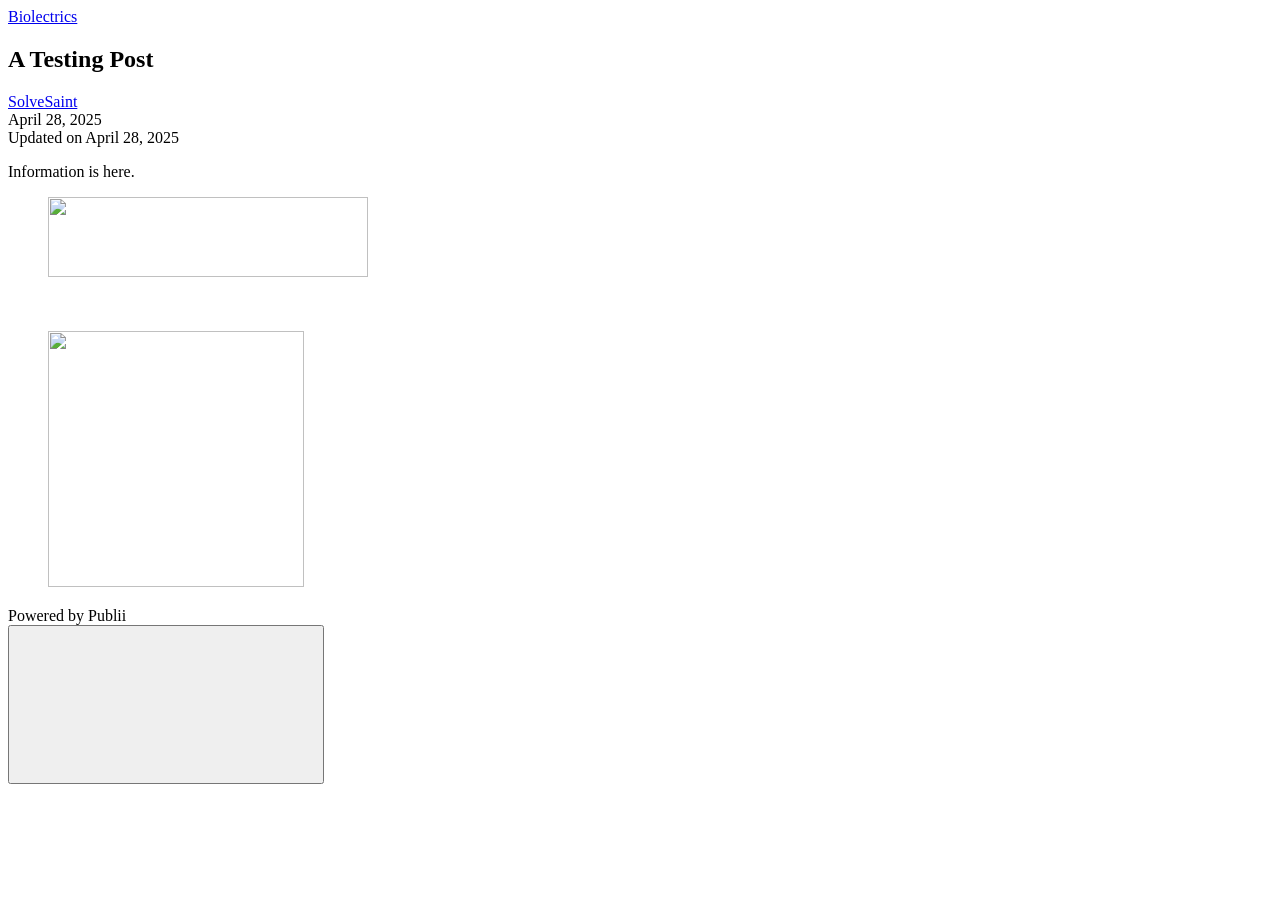
==== a-testing-post/index.html @ 682f95f3 "Publii: update content" ====
<!DOCTYPE html><html lang="en-us"><head><meta charset="utf-8"><meta http-equiv="X-UA-Compatible" content="IE=edge"><meta name="viewport" content="width=device-width,initial-scale=1"><title>A Testing Post - Biolectrics</title><meta name="description" content="Information is here."><meta name="generator" content="Publii Open-Source CMS for Static Site"><link rel="canonical" href="https://biolectrics.netlify.app/a-testing-post/"><link rel="alternate" type="application/atom+xml" href="https://biolectrics.netlify.app/feed.xml" title="Biolectrics - RSS"><link rel="alternate" type="application/json" href="https://biolectrics.netlify.app/feed.json" title="Biolectrics - JSON"><meta property="og:title" content="A Testing Post"><meta property="og:site_name" content="Biolectrics"><meta property="og:description" content="Information is here."><meta property="og:url" content="https://biolectrics.netlify.app/a-testing-post/"><meta property="og:type" content="article"><link rel="stylesheet" href="https://biolectrics.netlify.app/assets/css/style.css?v=e03a8da9c3de4995ead8345b8171635b"><script type="application/ld+json">{"@context":"http://schema.org","@type":"Article","mainEntityOfPage":{"@type":"WebPage","@id":"https://biolectrics.netlify.app/a-testing-post/"},"headline":"A Testing Post","datePublished":"2025-04-28T15:32-04:00","dateModified":"2025-04-28T15:32-04:00","description":"Information is here.","author":{"@type":"Person","name":"SolveSaint","url":"https://biolectrics.netlify.app/authors/solvesaint/"},"publisher":{"@type":"Organization","name":"SolveSaint"}}</script><noscript><style>img[loading] {
                    opacity: 1;
                }</style></noscript><style>.extlink::after {
				background-color: currentColor;
				content: "";
				display: inline-block;
				height: 16px;
				margin-left: 5px;
				position: relative;
				top: 0px;
				width: 16px;
			}
		
					.extlink.extlink-icon-1::after {
						mask-image: url("data:image/svg+xml;utf8,<svg viewBox='0 0 24 24' fill='none' stroke='%23000000' stroke-width='2' stroke-linecap='round' stroke-linejoin='round' xmlns='http://www.w3.org/2000/svg'><path d='M15 3h6v6'/><path d='M10 14 21 3'/><path d='M18 13v6a2 2 0 0 1-2 2H5a2 2 0 0 1-2-2V8a2 2 0 0 1 2-2h6'/></svg>");
						mask-repeat: no-repeat;
						mask-size: contain;
					}</style><style>.extlink::after {
				background-color: currentColor;
				content: "";
				display: inline-block;
				height: 16px;
				margin-left: 5px;
				position: relative;
				top: 0px;
				width: 16px;
			}
		
					.extlink.extlink-icon-1::after {
						mask-image: url("data:image/svg+xml;utf8,<svg viewBox='0 0 24 24' fill='none' stroke='%23000000' stroke-width='2' stroke-linecap='round' stroke-linejoin='round' xmlns='http://www.w3.org/2000/svg'><path d='M15 3h6v6'/><path d='M10 14 21 3'/><path d='M18 13v6a2 2 0 0 1-2 2H5a2 2 0 0 1-2-2V8a2 2 0 0 1 2-2h6'/></svg>");
						mask-repeat: no-repeat;
						mask-size: contain;
					}</style></head><body class="post-template lines"><div class="container lines lines--right"><header class="header"><a href="https://biolectrics.netlify.app/" class="logo">Biolectrics</a></header><main class="main post"><article class="content"><header class="content__inner content__header"><h1 class="content__title">A Testing Post</h1><div class="content__meta"><div class="content__meta__left"><a href="https://biolectrics.netlify.app/authors/solvesaint/" class="invert content__author" rel="author" title="SolveSaint">SolveSaint</a></div><div class="content__meta__right"><time datetime="2025-04-28T15:32" class="content__date">April 28, 2025</time><div class="content__updated">Updated on <time datetime="2025-04-28T15:32" class="content__date">April 28, 2025</time></div></div></div></header><div class="content__inner"><div class="content__entry"><p>Information is here.</p><figure class="post__image"><img decoding="async" src="https://biolectrics.netlify.app/media/posts/2/SOLVE-Panel.png" alt="" width="320" height="80" sizes="(min-width: 37.5em) 1600px, 80vw" srcset="https://biolectrics.netlify.app/media/posts/2/responsive/SOLVE-Panel-xs.png 384w, https://biolectrics.netlify.app/media/posts/2/responsive/SOLVE-Panel-sm.png 600w, https://biolectrics.netlify.app/media/posts/2/responsive/SOLVE-Panel-md.png 768w, https://biolectrics.netlify.app/media/posts/2/responsive/SOLVE-Panel-lg.png 1200w, https://biolectrics.netlify.app/media/posts/2/responsive/SOLVE-Panel-xl.png 1600w"></figure>                         <figure class="post__image align-right"><img decoding="async" loading="lazy" src="https://biolectrics.netlify.app/media/posts/2/Avatar-SolveSaint-1.png" alt="" width="256" height="256" sizes="(min-width: 37.5em) 1600px, 80vw" srcset="https://biolectrics.netlify.app/media/posts/2/responsive/Avatar-SolveSaint-1-xs.png 384w, https://biolectrics.netlify.app/media/posts/2/responsive/Avatar-SolveSaint-1-sm.png 600w, https://biolectrics.netlify.app/media/posts/2/responsive/Avatar-SolveSaint-1-md.png 768w, https://biolectrics.netlify.app/media/posts/2/responsive/Avatar-SolveSaint-1-lg.png 1200w, https://biolectrics.netlify.app/media/posts/2/responsive/Avatar-SolveSaint-1-xl.png 1600w"></figure></div><footer class="content__footer"><div class="content__tag-share"><div class="content__share"></div></div></footer></div></article></main><footer class="footer"><div class="footer__left"><div class="footer__copy">Powered by Publii</div></div><button onclick="backToTopFunction()" id="backToTop" class="footer__bttop" aria-label="Back to top" title="Back to top"><svg><use xlink:href="https://biolectrics.netlify.app/assets/svg/svg-map.svg#toparrow"/></svg></button></footer></div><script>window.publiiThemeMenuConfig = { mobileMenuMode: 'sidebar', animationSpeed: 300, submenuWidth: 'auto', doubleClickTime: 500, mobileMenuExpandableSubmenus: true, relatedContainerForOverlayMenuSelector: '.navbar', };</script><script defer="defer" src="https://biolectrics.netlify.app/assets/js/scripts.min.js?v=9c5ab7a87221183f149a42b3cceb7956"></script><script>function publiiDetectLoadedImages () {
         var images = document.querySelectorAll('img[loading]:not(.is-loaded)');
         for (var i = 0; i < images.length; i++) {
            if (images[i].complete) {
               images[i].classList.add('is-loaded');
               images[i].parentNode.classList.remove('is-img-loading');
            } else {
               images[i].addEventListener('load', function () {
                  this.classList.add('is-loaded');
                  this.parentNode.classList.remove('is-img-loading');
               }, false);
            }
         }
      }
      publiiDetectLoadedImages();</script><script data-goatcounter="https://biolectrics.goatcounter.com/count" async src="//gc.zgo.at/count.js"></script><script>class Rot18Encoder { constructor() { this.rotations = [ { from: 'a', to: 'z', offset: 18 }, { from: 'A', to: 'Z', offset: 18 }, { from: '0', to: '9', offset: 5 } ]; } _rotate(char, from, to, offset) { const charCode = char.charCodeAt(0); const fromCode = from.charCodeAt(0); const toCode = to.charCodeAt(0); const range = toCode - fromCode + 1; if (charCode >= fromCode && charCode <= toCode) { const shiftedCode = ((charCode - fromCode + offset) % range) + fromCode; return String.fromCharCode(shiftedCode); } return char; } encode(text) { let encodedText = ""; for(let char of text){ let rotatedChar = char; for (const rot of this.rotations){ rotatedChar = this._rotate(rotatedChar, rot.from, rot.to, rot.offset); } encodedText += rotatedChar; } return encodedText; } decode(text) { let decodedText = ""; for(let char of text){ let rotatedChar = char; for (const rot of this.rotations){ rotatedChar = this._rotate(rotatedChar, rot.from, rot.to, rot.to.charCodeAt(0) - rot.from.charCodeAt(0) + 1 - rot.offset); } decodedText += rotatedChar; } return decodedText; } } class TextProcessor { constructor(encoder){ this.encoder = encoder; } encode(text){ return this.encoder.encode(text); } decode(text){ return this.encoder.decode(text); } } document.addEventListener('DOMContentLoaded', function() { const rot18 = new Rot18Encoder(); const coder = new TextProcessor(rot18); var obfElements = document.querySelectorAll('.obfuscated-email'); obfElements.forEach(function(elem) { var dataType = elem.getAttribute('data-type'); var encodedEmail = elem.getAttribute('data-email'); var user = elem.getAttribute('data-user'); var domain = elem.getAttribute('data-domain'); var decodedEmail = ''; if (user && domain) { decodedEmail = coder.decode(user) + '@' + coder.decode(domain); } else if (encodedEmail) { const parts = encodedEmail.split('@'); if (parts.length === 2) { decodedEmail = coder.decode(parts[0]) + '@' + coder.decode(parts[1]); } else { decodedEmail = encodedEmail; } } if (dataType === 'mailto') { var originalText = elem.textContent.trim(); var a = document.createElement('a'); a.href = 'mailto:' + decodedEmail; if (elem.classList.length > 0) { a.className = elem.className; } if (originalText === '') { a.textContent = decodedEmail; } else { a.textContent = originalText; } elem.parentNode.replaceChild(a, elem); } else if (dataType === 'text') { var textNode = document.createTextNode(decodedEmail); elem.parentNode.replaceChild(textNode, elem); } }); });</script><script src="https://biolectrics.netlify.app/media/plugins/pagePrefetching/quicklink.umd.js"></script><script>window.addEventListener('load', () => {
					quicklink.listen({
						prerender: true,
						el: document.querySelector('body'),
						delay: 0,
						limit: Infinity,
						throttle: Infinity,
						timeout: 2000
					});
				});</script></body></html>
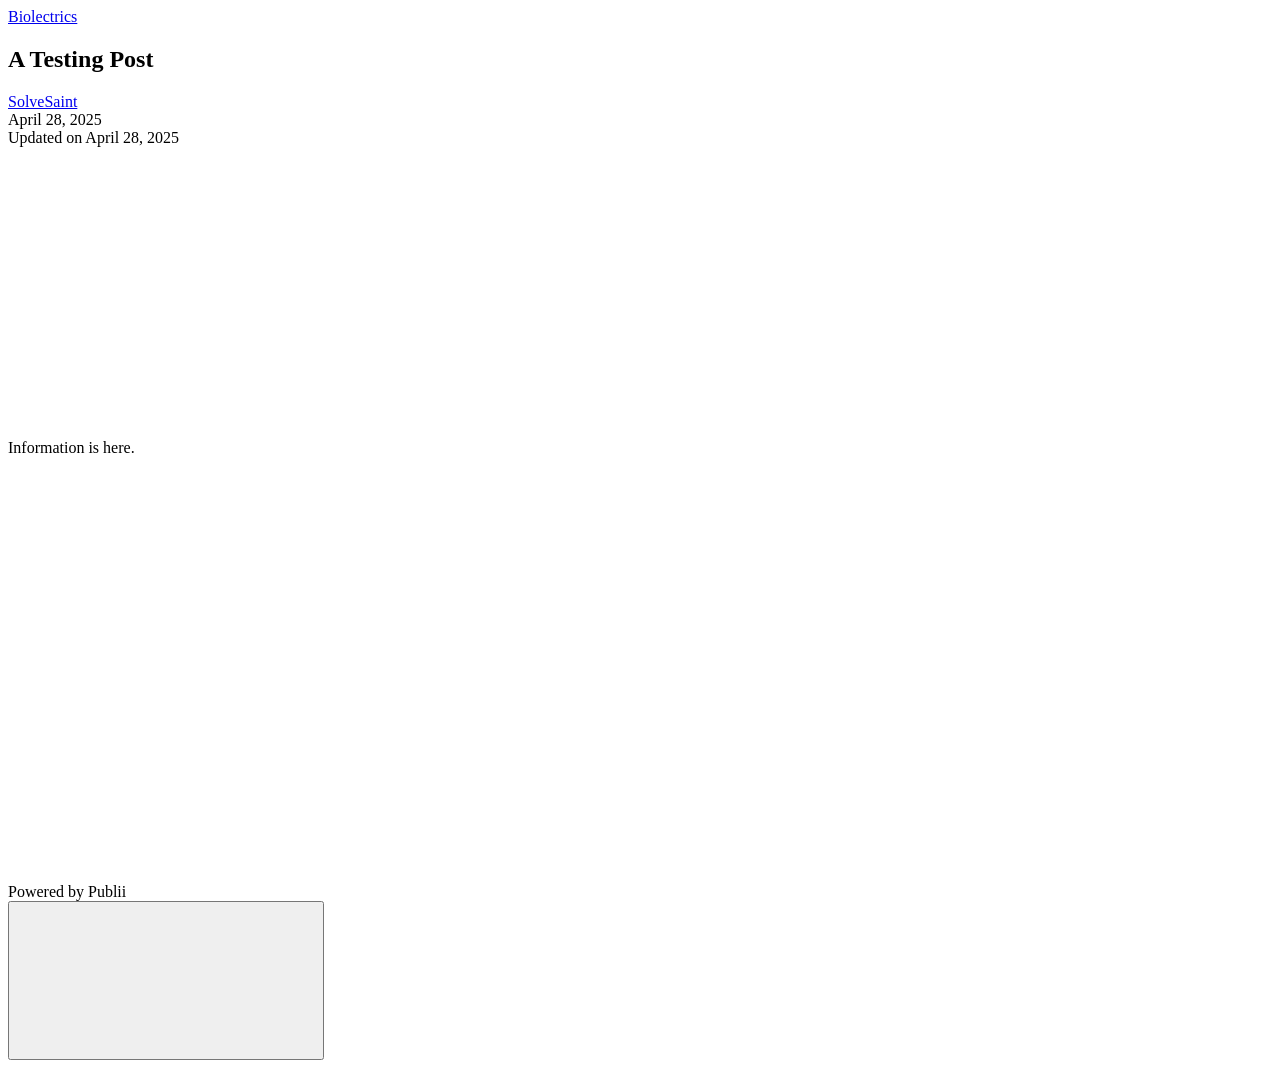
==== commit 8d4f02ad: "Publii: update content" ====
--- a/a-testing-post/index.html
+++ b/a-testing-post/index.html
@@ -1,4 +1,4 @@
-<!DOCTYPE html><html lang="en-us"><head><meta charset="utf-8"><meta http-equiv="X-UA-Compatible" content="IE=edge"><meta name="viewport" content="width=device-width,initial-scale=1"><title>A Testing Post - Biolectrics</title><meta name="description" content="Information is here."><meta name="generator" content="Publii Open-Source CMS for Static Site"><link rel="canonical" href="https://biolectrics.netlify.app/a-testing-post/"><link rel="alternate" type="application/atom+xml" href="https://biolectrics.netlify.app/feed.xml" title="Biolectrics - RSS"><link rel="alternate" type="application/json" href="https://biolectrics.netlify.app/feed.json" title="Biolectrics - JSON"><meta property="og:title" content="A Testing Post"><meta property="og:site_name" content="Biolectrics"><meta property="og:description" content="Information is here."><meta property="og:url" content="https://biolectrics.netlify.app/a-testing-post/"><meta property="og:type" content="article"><link rel="stylesheet" href="https://biolectrics.netlify.app/assets/css/style.css?v=e03a8da9c3de4995ead8345b8171635b"><script type="application/ld+json">{"@context":"http://schema.org","@type":"Article","mainEntityOfPage":{"@type":"WebPage","@id":"https://biolectrics.netlify.app/a-testing-post/"},"headline":"A Testing Post","datePublished":"2025-04-28T15:32-04:00","dateModified":"2025-04-28T15:32-04:00","description":"Information is here.","author":{"@type":"Person","name":"SolveSaint","url":"https://biolectrics.netlify.app/authors/solvesaint/"},"publisher":{"@type":"Organization","name":"SolveSaint"}}</script><noscript><style>img[loading] {
+<!DOCTYPE html><html lang="en-us"><head><meta charset="utf-8"><meta http-equiv="X-UA-Compatible" content="IE=edge"><meta name="viewport" content="width=device-width,initial-scale=1"><title>A Testing Post - Biolectrics</title><meta name="description" content="Information is here."><meta name="generator" content="Publii Open-Source CMS for Static Site"><link rel="canonical" href="https://biolectrics.netlify.app/a-testing-post/"><link rel="alternate" type="application/atom+xml" href="https://biolectrics.netlify.app/feed.xml" title="Biolectrics - RSS"><link rel="alternate" type="application/json" href="https://biolectrics.netlify.app/feed.json" title="Biolectrics - JSON"><meta property="og:title" content="A Testing Post"><meta property="og:image" content="https://biolectrics.netlify.app/media/posts/2/Avatar-SolveSaint-1-2.png"><meta property="og:image:width" content="256"><meta property="og:image:height" content="256"><meta property="og:site_name" content="Biolectrics"><meta property="og:description" content="Information is here."><meta property="og:url" content="https://biolectrics.netlify.app/a-testing-post/"><meta property="og:type" content="article"><link rel="stylesheet" href="https://biolectrics.netlify.app/assets/css/style.css?v=e03a8da9c3de4995ead8345b8171635b"><script type="application/ld+json">{"@context":"http://schema.org","@type":"Article","mainEntityOfPage":{"@type":"WebPage","@id":"https://biolectrics.netlify.app/a-testing-post/"},"headline":"A Testing Post","datePublished":"2025-04-28T15:32-04:00","dateModified":"2025-04-28T17:20-04:00","image":{"@type":"ImageObject","url":"https://biolectrics.netlify.app/media/posts/2/Avatar-SolveSaint-1-2.png","height":256,"width":256},"description":"Information is here.","author":{"@type":"Person","name":"SolveSaint","url":"https://biolectrics.netlify.app/authors/solvesaint/"},"publisher":{"@type":"Organization","name":"SolveSaint"}}</script><noscript><style>img[loading] {
                     opacity: 1;
                 }</style></noscript><style>.extlink::after {
 				background-color: currentColor;
@@ -30,7 +30,7 @@
 						mask-image: url("data:image/svg+xml;utf8,<svg viewBox='0 0 24 24' fill='none' stroke='%23000000' stroke-width='2' stroke-linecap='round' stroke-linejoin='round' xmlns='http://www.w3.org/2000/svg'><path d='M15 3h6v6'/><path d='M10 14 21 3'/><path d='M18 13v6a2 2 0 0 1-2 2H5a2 2 0 0 1-2-2V8a2 2 0 0 1 2-2h6'/></svg>");
 						mask-repeat: no-repeat;
 						mask-size: contain;
-					}</style></head><body class="post-template lines"><div class="container lines lines--right"><header class="header"><a href="https://biolectrics.netlify.app/" class="logo">Biolectrics</a></header><main class="main post"><article class="content"><header class="content__inner content__header"><h1 class="content__title">A Testing Post</h1><div class="content__meta"><div class="content__meta__left"><a href="https://biolectrics.netlify.app/authors/solvesaint/" class="invert content__author" rel="author" title="SolveSaint">SolveSaint</a></div><div class="content__meta__right"><time datetime="2025-04-28T15:32" class="content__date">April 28, 2025</time><div class="content__updated">Updated on <time datetime="2025-04-28T15:32" class="content__date">April 28, 2025</time></div></div></div></header><div class="content__inner"><div class="content__entry"><p>Information is here.</p><figure class="post__image"><img decoding="async" src="https://biolectrics.netlify.app/media/posts/2/SOLVE-Panel.png" alt="" width="320" height="80" sizes="(min-width: 37.5em) 1600px, 80vw" srcset="https://biolectrics.netlify.app/media/posts/2/responsive/SOLVE-Panel-xs.png 384w, https://biolectrics.netlify.app/media/posts/2/responsive/SOLVE-Panel-sm.png 600w, https://biolectrics.netlify.app/media/posts/2/responsive/SOLVE-Panel-md.png 768w, https://biolectrics.netlify.app/media/posts/2/responsive/SOLVE-Panel-lg.png 1200w, https://biolectrics.netlify.app/media/posts/2/responsive/SOLVE-Panel-xl.png 1600w"></figure>                         <figure class="post__image align-right"><img decoding="async" loading="lazy" src="https://biolectrics.netlify.app/media/posts/2/Avatar-SolveSaint-1.png" alt="" width="256" height="256" sizes="(min-width: 37.5em) 1600px, 80vw" srcset="https://biolectrics.netlify.app/media/posts/2/responsive/Avatar-SolveSaint-1-xs.png 384w, https://biolectrics.netlify.app/media/posts/2/responsive/Avatar-SolveSaint-1-sm.png 600w, https://biolectrics.netlify.app/media/posts/2/responsive/Avatar-SolveSaint-1-md.png 768w, https://biolectrics.netlify.app/media/posts/2/responsive/Avatar-SolveSaint-1-lg.png 1200w, https://biolectrics.netlify.app/media/posts/2/responsive/Avatar-SolveSaint-1-xl.png 1600w"></figure></div><footer class="content__footer"><div class="content__tag-share"><div class="content__share"></div></div></footer></div></article></main><footer class="footer"><div class="footer__left"><div class="footer__copy">Powered by Publii</div></div><button onclick="backToTopFunction()" id="backToTop" class="footer__bttop" aria-label="Back to top" title="Back to top"><svg><use xlink:href="https://biolectrics.netlify.app/assets/svg/svg-map.svg#toparrow"/></svg></button></footer></div><script>window.publiiThemeMenuConfig = { mobileMenuMode: 'sidebar', animationSpeed: 300, submenuWidth: 'auto', doubleClickTime: 500, mobileMenuExpandableSubmenus: true, relatedContainerForOverlayMenuSelector: '.navbar', };</script><script defer="defer" src="https://biolectrics.netlify.app/assets/js/scripts.min.js?v=9c5ab7a87221183f149a42b3cceb7956"></script><script>function publiiDetectLoadedImages () {
+					}</style></head><body class="post-template lines"><div class="container lines lines--right"><header class="header"><a href="https://biolectrics.netlify.app/" class="logo">Biolectrics</a></header><main class="main post"><article class="content"><header class="content__inner content__header"><h1 class="content__title">A Testing Post</h1><div class="content__meta"><div class="content__meta__left"><a href="https://biolectrics.netlify.app/authors/solvesaint/" class="invert content__author" rel="author" title="SolveSaint">SolveSaint</a></div><div class="content__meta__right"><time datetime="2025-04-28T15:32" class="content__date">April 28, 2025</time><div class="content__updated">Updated on <time datetime="2025-04-28T15:32" class="content__date">April 28, 2025</time></div></div></div></header><figure class="content__featured-image"><div class="content__featured-image__inner is-img-loading"><img src="https://biolectrics.netlify.app/media/posts/2/Avatar-SolveSaint-1-2.png" srcset="https://biolectrics.netlify.app/media/posts/2/responsive/Avatar-SolveSaint-1-2-xs.png 384w, https://biolectrics.netlify.app/media/posts/2/responsive/Avatar-SolveSaint-1-2-sm.png 600w, https://biolectrics.netlify.app/media/posts/2/responsive/Avatar-SolveSaint-1-2-md.png 768w, https://biolectrics.netlify.app/media/posts/2/responsive/Avatar-SolveSaint-1-2-lg.png 1200w, https://biolectrics.netlify.app/media/posts/2/responsive/Avatar-SolveSaint-1-2-xl.png 1600w" sizes="(min-width: 37.5em) 1600px, 80vw" loading="eager" height="256" width="256" alt=""></div></figure><div class="content__inner"><div class="content__entry"><p>Information is here.</p><figure class="post__image"><img decoding="async" src="https://biolectrics.netlify.app/media/posts/2/SOLVE-Panel.png" alt="" width="320" height="80" sizes="(min-width: 37.5em) 1600px, 80vw" srcset="https://biolectrics.netlify.app/media/posts/2/responsive/SOLVE-Panel-xs.png 384w, https://biolectrics.netlify.app/media/posts/2/responsive/SOLVE-Panel-sm.png 600w, https://biolectrics.netlify.app/media/posts/2/responsive/SOLVE-Panel-md.png 768w, https://biolectrics.netlify.app/media/posts/2/responsive/SOLVE-Panel-lg.png 1200w, https://biolectrics.netlify.app/media/posts/2/responsive/SOLVE-Panel-xl.png 1600w"></figure>                         <figure class="post__image align-right"><img decoding="async" loading="lazy" src="https://biolectrics.netlify.app/media/posts/2/Avatar-SolveSaint-1.png" alt="" width="256" height="256" sizes="(min-width: 37.5em) 1600px, 80vw" srcset="https://biolectrics.netlify.app/media/posts/2/responsive/Avatar-SolveSaint-1-xs.png 384w, https://biolectrics.netlify.app/media/posts/2/responsive/Avatar-SolveSaint-1-sm.png 600w, https://biolectrics.netlify.app/media/posts/2/responsive/Avatar-SolveSaint-1-md.png 768w, https://biolectrics.netlify.app/media/posts/2/responsive/Avatar-SolveSaint-1-lg.png 1200w, https://biolectrics.netlify.app/media/posts/2/responsive/Avatar-SolveSaint-1-xl.png 1600w"></figure></div><footer class="content__footer"><div class="content__tag-share"><div class="content__share"></div></div></footer></div></article></main><footer class="footer"><div class="footer__left"><div class="footer__copy">Powered by Publii</div></div><button onclick="backToTopFunction()" id="backToTop" class="footer__bttop" aria-label="Back to top" title="Back to top"><svg><use xlink:href="https://biolectrics.netlify.app/assets/svg/svg-map.svg#toparrow"/></svg></button></footer></div><script>window.publiiThemeMenuConfig = { mobileMenuMode: 'sidebar', animationSpeed: 300, submenuWidth: 'auto', doubleClickTime: 500, mobileMenuExpandableSubmenus: true, relatedContainerForOverlayMenuSelector: '.navbar', };</script><script defer="defer" src="https://biolectrics.netlify.app/assets/js/scripts.min.js?v=9c5ab7a87221183f149a42b3cceb7956"></script><script>function publiiDetectLoadedImages () {
          var images = document.querySelectorAll('img[loading]:not(.is-loaded)');
          for (var i = 0; i < images.length; i++) {
             if (images[i].complete) {
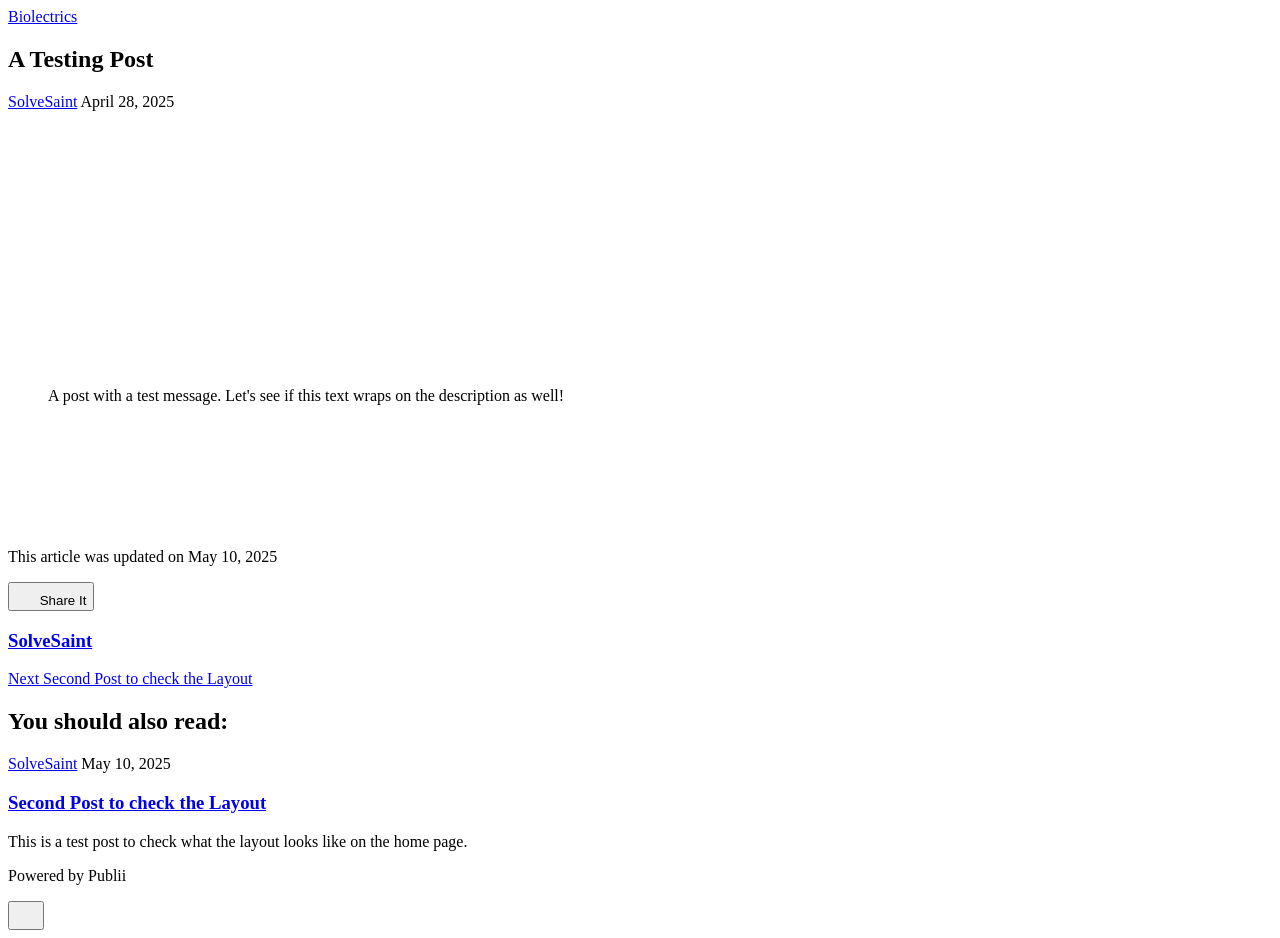
==== commit 3211b54d: "Publii: update content" ====
--- a/a-testing-post/index.html
+++ b/a-testing-post/index.html
@@ -1,5 +1,5 @@
-<!DOCTYPE html><html lang="en-us"><head><meta charset="utf-8"><meta http-equiv="X-UA-Compatible" content="IE=edge"><meta name="viewport" content="width=device-width,initial-scale=1"><title>A Testing Post - Biolectrics</title><meta name="description" content="Information is here."><meta name="generator" content="Publii Open-Source CMS for Static Site"><link rel="canonical" href="https://biolectrics.netlify.app/a-testing-post/"><link rel="alternate" type="application/atom+xml" href="https://biolectrics.netlify.app/feed.xml" title="Biolectrics - RSS"><link rel="alternate" type="application/json" href="https://biolectrics.netlify.app/feed.json" title="Biolectrics - JSON"><meta property="og:title" content="A Testing Post"><meta property="og:image" content="https://biolectrics.netlify.app/media/posts/2/Avatar-SolveSaint-1-2.png"><meta property="og:image:width" content="256"><meta property="og:image:height" content="256"><meta property="og:site_name" content="Biolectrics"><meta property="og:description" content="Information is here."><meta property="og:url" content="https://biolectrics.netlify.app/a-testing-post/"><meta property="og:type" content="article"><link rel="stylesheet" href="https://biolectrics.netlify.app/assets/css/style.css?v=e03a8da9c3de4995ead8345b8171635b"><script type="application/ld+json">{"@context":"http://schema.org","@type":"Article","mainEntityOfPage":{"@type":"WebPage","@id":"https://biolectrics.netlify.app/a-testing-post/"},"headline":"A Testing Post","datePublished":"2025-04-28T15:32-04:00","dateModified":"2025-04-28T17:20-04:00","image":{"@type":"ImageObject","url":"https://biolectrics.netlify.app/media/posts/2/Avatar-SolveSaint-1-2.png","height":256,"width":256},"description":"Information is here.","author":{"@type":"Person","name":"SolveSaint","url":"https://biolectrics.netlify.app/authors/solvesaint/"},"publisher":{"@type":"Organization","name":"SolveSaint"}}</script><noscript><style>img[loading] {
-                    opacity: 1;
+<!DOCTYPE html><html lang="en-us"><head><meta charset="utf-8"><meta http-equiv="X-UA-Compatible" content="IE=edge"><meta name="viewport" content="width=device-width,initial-scale=1"><title>A Testing Post - Biolectrics</title><meta name="generator" content="Publii Open-Source CMS for Static Site"><link rel="canonical" href="https://biolectrics.netlify.app/a-testing-post/"><link rel="alternate" type="application/atom+xml" href="https://biolectrics.netlify.app/feed.xml" title="Biolectrics - RSS"><link rel="alternate" type="application/json" href="https://biolectrics.netlify.app/feed.json" title="Biolectrics - JSON"><meta property="og:title" content="A Testing Post"><meta property="og:image" content="https://biolectrics.netlify.app/media/posts/2/Avatar-SolveSaint-1-2.png"><meta property="og:image:width" content="256"><meta property="og:image:height" content="256"><meta property="og:site_name" content="Biolectrics"><meta property="og:description" content=""><meta property="og:url" content="https://biolectrics.netlify.app/a-testing-post/"><meta property="og:type" content="article"><link rel="stylesheet" href="https://biolectrics.netlify.app/assets/css/style.css?v=6f017751b9c5ff3ffde5cb4f81a1e4a9"><script type="application/ld+json">{"@context":"http://schema.org","@type":"Article","mainEntityOfPage":{"@type":"WebPage","@id":"https://biolectrics.netlify.app/a-testing-post/"},"headline":"A Testing Post","datePublished":"2025-04-28T15:32-04:00","dateModified":"2025-05-10T14:25-04:00","image":{"@type":"ImageObject","url":"https://biolectrics.netlify.app/media/posts/2/Avatar-SolveSaint-1-2.png","height":256,"width":256},"description":"","author":{"@type":"Person","name":"SolveSaint","url":"https://biolectrics.netlify.app/authors/solvesaint/"},"publisher":{"@type":"Organization","name":"SolveSaint"}}</script><noscript><style>img[loading] {
+                    opacity: 1;
                 }</style></noscript><style>.extlink::after {
 				background-color: currentColor;
 				content: "";
@@ -30,21 +30,16 @@
 						mask-image: url("data:image/svg+xml;utf8,<svg viewBox='0 0 24 24' fill='none' stroke='%23000000' stroke-width='2' stroke-linecap='round' stroke-linejoin='round' xmlns='http://www.w3.org/2000/svg'><path d='M15 3h6v6'/><path d='M10 14 21 3'/><path d='M18 13v6a2 2 0 0 1-2 2H5a2 2 0 0 1-2-2V8a2 2 0 0 1 2-2h6'/></svg>");
 						mask-repeat: no-repeat;
 						mask-size: contain;
-					}</style></head><body class="post-template lines"><div class="container lines lines--right"><header class="header"><a href="https://biolectrics.netlify.app/" class="logo">Biolectrics</a></header><main class="main post"><article class="content"><header class="content__inner content__header"><h1 class="content__title">A Testing Post</h1><div class="content__meta"><div class="content__meta__left"><a href="https://biolectrics.netlify.app/authors/solvesaint/" class="invert content__author" rel="author" title="SolveSaint">SolveSaint</a></div><div class="content__meta__right"><time datetime="2025-04-28T15:32" class="content__date">April 28, 2025</time><div class="content__updated">Updated on <time datetime="2025-04-28T15:32" class="content__date">April 28, 2025</time></div></div></div></header><figure class="content__featured-image"><div class="content__featured-image__inner is-img-loading"><img src="https://biolectrics.netlify.app/media/posts/2/Avatar-SolveSaint-1-2.png" srcset="https://biolectrics.netlify.app/media/posts/2/responsive/Avatar-SolveSaint-1-2-xs.png 384w, https://biolectrics.netlify.app/media/posts/2/responsive/Avatar-SolveSaint-1-2-sm.png 600w, https://biolectrics.netlify.app/media/posts/2/responsive/Avatar-SolveSaint-1-2-md.png 768w, https://biolectrics.netlify.app/media/posts/2/responsive/Avatar-SolveSaint-1-2-lg.png 1200w, https://biolectrics.netlify.app/media/posts/2/responsive/Avatar-SolveSaint-1-2-xl.png 1600w" sizes="(min-width: 37.5em) 1600px, 80vw" loading="eager" height="256" width="256" alt=""></div></figure><div class="content__inner"><div class="content__entry"><p>Information is here.</p><figure class="post__image"><img decoding="async" src="https://biolectrics.netlify.app/media/posts/2/SOLVE-Panel.png" alt="" width="320" height="80" sizes="(min-width: 37.5em) 1600px, 80vw" srcset="https://biolectrics.netlify.app/media/posts/2/responsive/SOLVE-Panel-xs.png 384w, https://biolectrics.netlify.app/media/posts/2/responsive/SOLVE-Panel-sm.png 600w, https://biolectrics.netlify.app/media/posts/2/responsive/SOLVE-Panel-md.png 768w, https://biolectrics.netlify.app/media/posts/2/responsive/SOLVE-Panel-lg.png 1200w, https://biolectrics.netlify.app/media/posts/2/responsive/SOLVE-Panel-xl.png 1600w"></figure>                         <figure class="post__image align-right"><img decoding="async" loading="lazy" src="https://biolectrics.netlify.app/media/posts/2/Avatar-SolveSaint-1.png" alt="" width="256" height="256" sizes="(min-width: 37.5em) 1600px, 80vw" srcset="https://biolectrics.netlify.app/media/posts/2/responsive/Avatar-SolveSaint-1-xs.png 384w, https://biolectrics.netlify.app/media/posts/2/responsive/Avatar-SolveSaint-1-sm.png 600w, https://biolectrics.netlify.app/media/posts/2/responsive/Avatar-SolveSaint-1-md.png 768w, https://biolectrics.netlify.app/media/posts/2/responsive/Avatar-SolveSaint-1-lg.png 1200w, https://biolectrics.netlify.app/media/posts/2/responsive/Avatar-SolveSaint-1-xl.png 1600w"></figure></div><footer class="content__footer"><div class="content__tag-share"><div class="content__share"></div></div></footer></div></article></main><footer class="footer"><div class="footer__left"><div class="footer__copy">Powered by Publii</div></div><button onclick="backToTopFunction()" id="backToTop" class="footer__bttop" aria-label="Back to top" title="Back to top"><svg><use xlink:href="https://biolectrics.netlify.app/assets/svg/svg-map.svg#toparrow"/></svg></button></footer></div><script>window.publiiThemeMenuConfig = { mobileMenuMode: 'sidebar', animationSpeed: 300, submenuWidth: 'auto', doubleClickTime: 500, mobileMenuExpandableSubmenus: true, relatedContainerForOverlayMenuSelector: '.navbar', };</script><script defer="defer" src="https://biolectrics.netlify.app/assets/js/scripts.min.js?v=9c5ab7a87221183f149a42b3cceb7956"></script><script>function publiiDetectLoadedImages () {
-         var images = document.querySelectorAll('img[loading]:not(.is-loaded)');
-         for (var i = 0; i < images.length; i++) {
-            if (images[i].complete) {
-               images[i].classList.add('is-loaded');
-               images[i].parentNode.classList.remove('is-img-loading');
-            } else {
-               images[i].addEventListener('load', function () {
-                  this.classList.add('is-loaded');
-                  this.parentNode.classList.remove('is-img-loading');
-               }, false);
-            }
-         }
-      }
-      publiiDetectLoadedImages();</script><script data-goatcounter="https://biolectrics.goatcounter.com/count" async src="//gc.zgo.at/count.js"></script><script>class Rot18Encoder { constructor() { this.rotations = [ { from: 'a', to: 'z', offset: 18 }, { from: 'A', to: 'Z', offset: 18 }, { from: '0', to: '9', offset: 5 } ]; } _rotate(char, from, to, offset) { const charCode = char.charCodeAt(0); const fromCode = from.charCodeAt(0); const toCode = to.charCodeAt(0); const range = toCode - fromCode + 1; if (charCode >= fromCode && charCode <= toCode) { const shiftedCode = ((charCode - fromCode + offset) % range) + fromCode; return String.fromCharCode(shiftedCode); } return char; } encode(text) { let encodedText = ""; for(let char of text){ let rotatedChar = char; for (const rot of this.rotations){ rotatedChar = this._rotate(rotatedChar, rot.from, rot.to, rot.offset); } encodedText += rotatedChar; } return encodedText; } decode(text) { let decodedText = ""; for(let char of text){ let rotatedChar = char; for (const rot of this.rotations){ rotatedChar = this._rotate(rotatedChar, rot.from, rot.to, rot.to.charCodeAt(0) - rot.from.charCodeAt(0) + 1 - rot.offset); } decodedText += rotatedChar; } return decodedText; } } class TextProcessor { constructor(encoder){ this.encoder = encoder; } encode(text){ return this.encoder.encode(text); } decode(text){ return this.encoder.decode(text); } } document.addEventListener('DOMContentLoaded', function() { const rot18 = new Rot18Encoder(); const coder = new TextProcessor(rot18); var obfElements = document.querySelectorAll('.obfuscated-email'); obfElements.forEach(function(elem) { var dataType = elem.getAttribute('data-type'); var encodedEmail = elem.getAttribute('data-email'); var user = elem.getAttribute('data-user'); var domain = elem.getAttribute('data-domain'); var decodedEmail = ''; if (user && domain) { decodedEmail = coder.decode(user) + '@' + coder.decode(domain); } else if (encodedEmail) { const parts = encodedEmail.split('@'); if (parts.length === 2) { decodedEmail = coder.decode(parts[0]) + '@' + coder.decode(parts[1]); } else { decodedEmail = encodedEmail; } } if (dataType === 'mailto') { var originalText = elem.textContent.trim(); var a = document.createElement('a'); a.href = 'mailto:' + decodedEmail; if (elem.classList.length > 0) { a.className = elem.className; } if (originalText === '') { a.textContent = decodedEmail; } else { a.textContent = originalText; } elem.parentNode.replaceChild(a, elem); } else if (dataType === 'text') { var textNode = document.createTextNode(decodedEmail); elem.parentNode.replaceChild(textNode, elem); } }); });</script><script src="https://biolectrics.netlify.app/media/plugins/pagePrefetching/quicklink.umd.js"></script><script>window.addEventListener('load', () => {
+					}</style></head><body class="post-template"><header class="top js-header"><a class="logo" href="https://biolectrics.netlify.app/">Biolectrics</a></header><main class="post"><article class="content"><div class="hero"><header class="hero__content"><div class="wrapper"><h1>A Testing Post</h1><div class="feed__meta content__meta"><a href="https://biolectrics.netlify.app/authors/solvesaint/" class="feed__author">SolveSaint</a> <time datetime="2025-04-28T15:32" class="feed__date">April 28, 2025</time></div></div></header><figure class="hero__image"><div class="hero__image-wrapper"><img src="https://biolectrics.netlify.app/media/posts/2/Avatar-SolveSaint-1-2.png" srcset="https://biolectrics.netlify.app/media/posts/2/responsive/Avatar-SolveSaint-1-2-xs.png 640w, https://biolectrics.netlify.app/media/posts/2/responsive/Avatar-SolveSaint-1-2-sm.png 768w, https://biolectrics.netlify.app/media/posts/2/responsive/Avatar-SolveSaint-1-2-md.png 1024w, https://biolectrics.netlify.app/media/posts/2/responsive/Avatar-SolveSaint-1-2-lg.png 1366w, https://biolectrics.netlify.app/media/posts/2/responsive/Avatar-SolveSaint-1-2-xl.png 1600w, https://biolectrics.netlify.app/media/posts/2/responsive/Avatar-SolveSaint-1-2-2xl.png 1920w" sizes="88vw" loading="eager" height="256" width="256" alt=""></div><figcaption>A post with a test message. Let&#x27;s see if this text wraps on the description as well!</figcaption></figure></div><div class="entry-wrapper content__entry"><figure class="post__image post__image--left"><span style="color: var(--text-primary-color); font-family: var(--editor-font-family); font-size: inherit; font-weight: var(--font-weight-normal);">     </span><img decoding="async" loading="lazy" style="color: var(--text-primary-color); font-family: var(--editor-font-family); font-size: inherit; font-weight: var(--font-weight-normal);" src="https://biolectrics.netlify.app/media/posts/2/Avatar-SolveSaint-1.png" alt="" width="73" height="73" sizes="(max-width: 1920px) 100vw, 1920px" srcset="https://biolectrics.netlify.app/media/posts/2/responsive/Avatar-SolveSaint-1-xs.png 640w, https://biolectrics.netlify.app/media/posts/2/responsive/Avatar-SolveSaint-1-sm.png 768w, https://biolectrics.netlify.app/media/posts/2/responsive/Avatar-SolveSaint-1-md.png 1024w, https://biolectrics.netlify.app/media/posts/2/responsive/Avatar-SolveSaint-1-lg.png 1366w, https://biolectrics.netlify.app/media/posts/2/responsive/Avatar-SolveSaint-1-xl.png 1600w, https://biolectrics.netlify.app/media/posts/2/responsive/Avatar-SolveSaint-1-2xl.png 1920w"></figure><p class="align-right"> </p></div><footer class="content__footer"><div class="entry-wrapper"><p class="content__updated">This article was updated on May 10, 2025</p><div class="content__actions"><div class="content__share"><button class="btn--icon content__share-button js-content__share-button"><svg width="20" height="20" aria-hidden="true"><use xlink:href="https://biolectrics.netlify.app/assets/svg/svg-map.svg#share"></use></svg> <span>Share It</span></button><div class="content__share-popup js-content__share-popup"></div></div></div><div class="content__bio bio"><div><h3 class="h4 bio__name"><a href="https://biolectrics.netlify.app/authors/solvesaint/" rel="author">SolveSaint</a></h3></div></div></div><nav class="content__nav"><div class="wrapper"><div class="content__nav-inner"><div class="content__nav-next"><a href="https://biolectrics.netlify.app/second-post-to-check-the-layout/" class="content__nav-link" rel="next"><div><span>Next</span> Second Post to check the Layout</div></a></div></div></div></nav></footer></article><div class="content__related related"><div class="wrapper"><h2 class="h4 related__title">You should also read:</h2><article class="feed__item"><div class="feed__content"><header><div class="feed__meta"><a href="https://biolectrics.netlify.app/authors/solvesaint/" class="feed__author">SolveSaint</a> <time datetime="2025-05-10T14:21" class="feed__date">May 10, 2025</time></div><h3 class="feed__title"><a href="https://biolectrics.netlify.app/second-post-to-check-the-layout/">Second Post to check the Layout</a></h3></header><p>This is a test post to check what the layout looks like on the home page.</p></div></article></div></div></main><footer class="footer footer--glued"><div class="wrapper"><div class="footer__copyright"><p>Powered by Publii</p></div><button id="backToTop" class="footer__bttop" aria-label="Back to top" title="Back to top"><svg width="20" height="20"><use xlink:href="https://biolectrics.netlify.app/assets/svg/svg-map.svg#toparrow"/></svg></button></div></footer><script defer="defer" src="https://biolectrics.netlify.app/assets/js/scripts.min.js?v=700105c316933a8202041b6415abb233"></script><script>window.publiiThemeMenuConfig={mobileMenuMode:'sidebar',animationSpeed:300,submenuWidth: 'auto',doubleClickTime:500,mobileMenuExpandableSubmenus:true,relatedContainerForOverlayMenuSelector:'.top'};</script><script>var images = document.querySelectorAll('img[loading]');
+        for (var i = 0; i < images.length; i++) {
+            if (images[i].complete) {
+                images[i].classList.add('is-loaded');
+            } else {
+                images[i].addEventListener('load', function () {
+                    this.classList.add('is-loaded');
+                }, false);
+            }
+        }</script><script data-goatcounter="https://biolectrics.goatcounter.com/count" async src="//gc.zgo.at/count.js"></script><script>class Rot18Encoder { constructor() { this.rotations = [ { from: 'a', to: 'z', offset: 18 }, { from: 'A', to: 'Z', offset: 18 }, { from: '0', to: '9', offset: 5 } ]; } _rotate(char, from, to, offset) { const charCode = char.charCodeAt(0); const fromCode = from.charCodeAt(0); const toCode = to.charCodeAt(0); const range = toCode - fromCode + 1; if (charCode >= fromCode && charCode <= toCode) { const shiftedCode = ((charCode - fromCode + offset) % range) + fromCode; return String.fromCharCode(shiftedCode); } return char; } encode(text) { let encodedText = ""; for(let char of text){ let rotatedChar = char; for (const rot of this.rotations){ rotatedChar = this._rotate(rotatedChar, rot.from, rot.to, rot.offset); } encodedText += rotatedChar; } return encodedText; } decode(text) { let decodedText = ""; for(let char of text){ let rotatedChar = char; for (const rot of this.rotations){ rotatedChar = this._rotate(rotatedChar, rot.from, rot.to, rot.to.charCodeAt(0) - rot.from.charCodeAt(0) + 1 - rot.offset); } decodedText += rotatedChar; } return decodedText; } } class TextProcessor { constructor(encoder){ this.encoder = encoder; } encode(text){ return this.encoder.encode(text); } decode(text){ return this.encoder.decode(text); } } document.addEventListener('DOMContentLoaded', function() { const rot18 = new Rot18Encoder(); const coder = new TextProcessor(rot18); var obfElements = document.querySelectorAll('.obfuscated-email'); obfElements.forEach(function(elem) { var dataType = elem.getAttribute('data-type'); var encodedEmail = elem.getAttribute('data-email'); var user = elem.getAttribute('data-user'); var domain = elem.getAttribute('data-domain'); var decodedEmail = ''; if (user && domain) { decodedEmail = coder.decode(user) + '@' + coder.decode(domain); } else if (encodedEmail) { const parts = encodedEmail.split('@'); if (parts.length === 2) { decodedEmail = coder.decode(parts[0]) + '@' + coder.decode(parts[1]); } else { decodedEmail = encodedEmail; } } if (dataType === 'mailto') { var originalText = elem.textContent.trim(); var a = document.createElement('a'); a.href = 'mailto:' + decodedEmail; if (elem.classList.length > 0) { a.className = elem.className; } if (originalText === '') { a.textContent = decodedEmail; } else { a.textContent = originalText; } elem.parentNode.replaceChild(a, elem); } else if (dataType === 'text') { var textNode = document.createTextNode(decodedEmail); elem.parentNode.replaceChild(textNode, elem); } }); });</script><script src="https://biolectrics.netlify.app/media/plugins/pagePrefetching/quicklink.umd.js"></script><script>window.addEventListener('load', () => {
 					quicklink.listen({
 						prerender: true,
 						el: document.querySelector('body'),
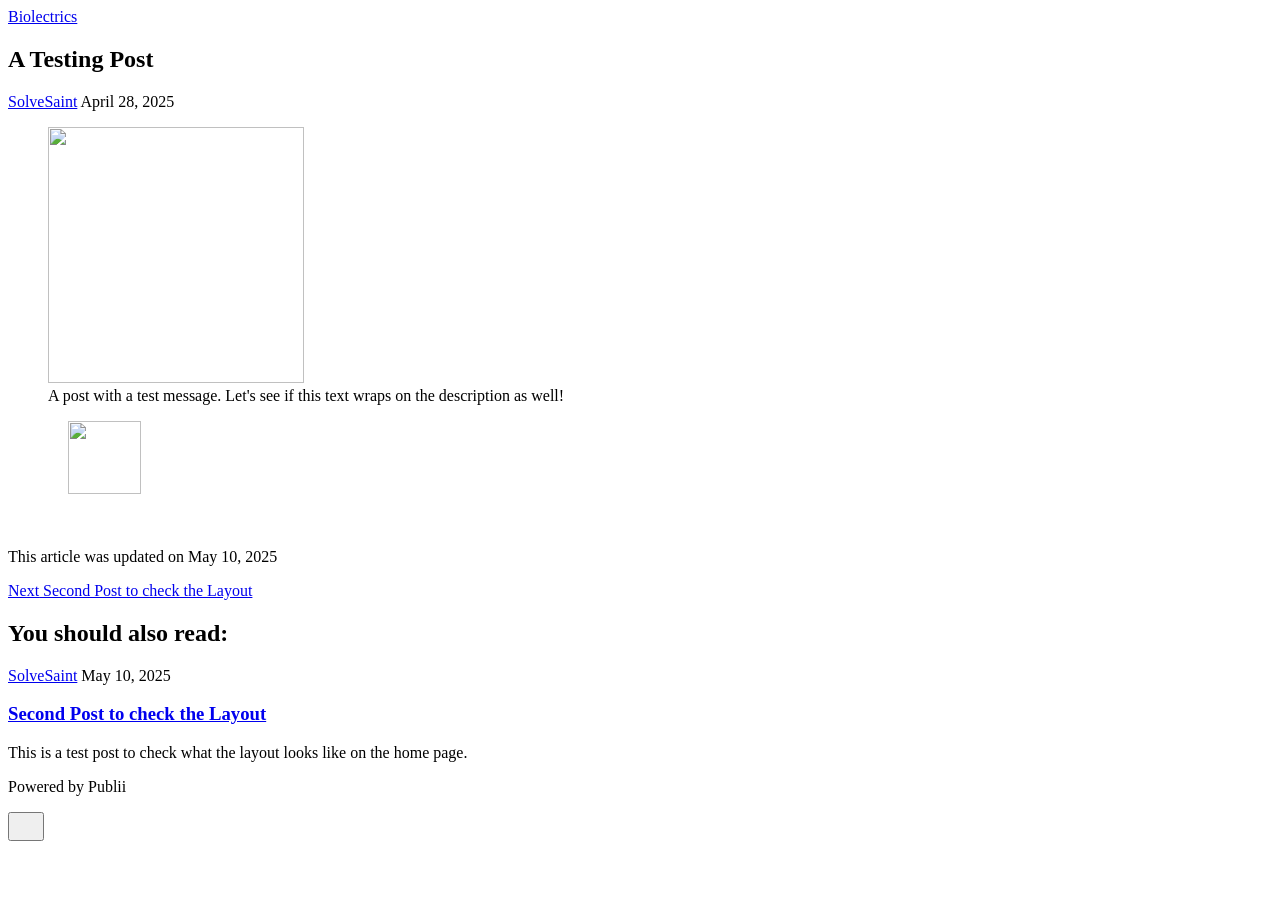
==== commit a7315171: "Publii: update content" ====
--- a/a-testing-post/index.html
+++ b/a-testing-post/index.html
@@ -30,7 +30,7 @@
 						mask-image: url("data:image/svg+xml;utf8,<svg viewBox='0 0 24 24' fill='none' stroke='%23000000' stroke-width='2' stroke-linecap='round' stroke-linejoin='round' xmlns='http://www.w3.org/2000/svg'><path d='M15 3h6v6'/><path d='M10 14 21 3'/><path d='M18 13v6a2 2 0 0 1-2 2H5a2 2 0 0 1-2-2V8a2 2 0 0 1 2-2h6'/></svg>");
 						mask-repeat: no-repeat;
 						mask-size: contain;
-					}</style></head><body class="post-template"><header class="top js-header"><a class="logo" href="https://biolectrics.netlify.app/">Biolectrics</a></header><main class="post"><article class="content"><div class="hero"><header class="hero__content"><div class="wrapper"><h1>A Testing Post</h1><div class="feed__meta content__meta"><a href="https://biolectrics.netlify.app/authors/solvesaint/" class="feed__author">SolveSaint</a> <time datetime="2025-04-28T15:32" class="feed__date">April 28, 2025</time></div></div></header><figure class="hero__image"><div class="hero__image-wrapper"><img src="https://biolectrics.netlify.app/media/posts/2/Avatar-SolveSaint-1-2.png" srcset="https://biolectrics.netlify.app/media/posts/2/responsive/Avatar-SolveSaint-1-2-xs.png 640w, https://biolectrics.netlify.app/media/posts/2/responsive/Avatar-SolveSaint-1-2-sm.png 768w, https://biolectrics.netlify.app/media/posts/2/responsive/Avatar-SolveSaint-1-2-md.png 1024w, https://biolectrics.netlify.app/media/posts/2/responsive/Avatar-SolveSaint-1-2-lg.png 1366w, https://biolectrics.netlify.app/media/posts/2/responsive/Avatar-SolveSaint-1-2-xl.png 1600w, https://biolectrics.netlify.app/media/posts/2/responsive/Avatar-SolveSaint-1-2-2xl.png 1920w" sizes="88vw" loading="eager" height="256" width="256" alt=""></div><figcaption>A post with a test message. Let&#x27;s see if this text wraps on the description as well!</figcaption></figure></div><div class="entry-wrapper content__entry"><figure class="post__image post__image--left"><span style="color: var(--text-primary-color); font-family: var(--editor-font-family); font-size: inherit; font-weight: var(--font-weight-normal);">     </span><img decoding="async" loading="lazy" style="color: var(--text-primary-color); font-family: var(--editor-font-family); font-size: inherit; font-weight: var(--font-weight-normal);" src="https://biolectrics.netlify.app/media/posts/2/Avatar-SolveSaint-1.png" alt="" width="73" height="73" sizes="(max-width: 1920px) 100vw, 1920px" srcset="https://biolectrics.netlify.app/media/posts/2/responsive/Avatar-SolveSaint-1-xs.png 640w, https://biolectrics.netlify.app/media/posts/2/responsive/Avatar-SolveSaint-1-sm.png 768w, https://biolectrics.netlify.app/media/posts/2/responsive/Avatar-SolveSaint-1-md.png 1024w, https://biolectrics.netlify.app/media/posts/2/responsive/Avatar-SolveSaint-1-lg.png 1366w, https://biolectrics.netlify.app/media/posts/2/responsive/Avatar-SolveSaint-1-xl.png 1600w, https://biolectrics.netlify.app/media/posts/2/responsive/Avatar-SolveSaint-1-2xl.png 1920w"></figure><p class="align-right"> </p></div><footer class="content__footer"><div class="entry-wrapper"><p class="content__updated">This article was updated on May 10, 2025</p><div class="content__actions"><div class="content__share"><button class="btn--icon content__share-button js-content__share-button"><svg width="20" height="20" aria-hidden="true"><use xlink:href="https://biolectrics.netlify.app/assets/svg/svg-map.svg#share"></use></svg> <span>Share It</span></button><div class="content__share-popup js-content__share-popup"></div></div></div><div class="content__bio bio"><div><h3 class="h4 bio__name"><a href="https://biolectrics.netlify.app/authors/solvesaint/" rel="author">SolveSaint</a></h3></div></div></div><nav class="content__nav"><div class="wrapper"><div class="content__nav-inner"><div class="content__nav-next"><a href="https://biolectrics.netlify.app/second-post-to-check-the-layout/" class="content__nav-link" rel="next"><div><span>Next</span> Second Post to check the Layout</div></a></div></div></div></nav></footer></article><div class="content__related related"><div class="wrapper"><h2 class="h4 related__title">You should also read:</h2><article class="feed__item"><div class="feed__content"><header><div class="feed__meta"><a href="https://biolectrics.netlify.app/authors/solvesaint/" class="feed__author">SolveSaint</a> <time datetime="2025-05-10T14:21" class="feed__date">May 10, 2025</time></div><h3 class="feed__title"><a href="https://biolectrics.netlify.app/second-post-to-check-the-layout/">Second Post to check the Layout</a></h3></header><p>This is a test post to check what the layout looks like on the home page.</p></div></article></div></div></main><footer class="footer footer--glued"><div class="wrapper"><div class="footer__copyright"><p>Powered by Publii</p></div><button id="backToTop" class="footer__bttop" aria-label="Back to top" title="Back to top"><svg width="20" height="20"><use xlink:href="https://biolectrics.netlify.app/assets/svg/svg-map.svg#toparrow"/></svg></button></div></footer><script defer="defer" src="https://biolectrics.netlify.app/assets/js/scripts.min.js?v=700105c316933a8202041b6415abb233"></script><script>window.publiiThemeMenuConfig={mobileMenuMode:'sidebar',animationSpeed:300,submenuWidth: 'auto',doubleClickTime:500,mobileMenuExpandableSubmenus:true,relatedContainerForOverlayMenuSelector:'.top'};</script><script>var images = document.querySelectorAll('img[loading]');
+					}</style></head><body class="post-template"><header class="top js-header"><a class="logo" href="https://biolectrics.netlify.app/">Biolectrics</a></header><main class="post"><article class="content"><div class="hero"><header class="hero__content"><div class="wrapper"><h1>A Testing Post</h1><div class="feed__meta content__meta"><a href="https://biolectrics.netlify.app/authors/solvesaint/" class="feed__author">SolveSaint</a> <time datetime="2025-04-28T15:32" class="feed__date">April 28, 2025</time></div></div></header><figure class="hero__image"><div class="hero__image-wrapper"><img src="https://biolectrics.netlify.app/media/posts/2/Avatar-SolveSaint-1-2.png" srcset="https://biolectrics.netlify.app/media/posts/2/responsive/Avatar-SolveSaint-1-2-xs.png 640w, https://biolectrics.netlify.app/media/posts/2/responsive/Avatar-SolveSaint-1-2-sm.png 768w, https://biolectrics.netlify.app/media/posts/2/responsive/Avatar-SolveSaint-1-2-md.png 1024w, https://biolectrics.netlify.app/media/posts/2/responsive/Avatar-SolveSaint-1-2-lg.png 1366w, https://biolectrics.netlify.app/media/posts/2/responsive/Avatar-SolveSaint-1-2-xl.png 1600w, https://biolectrics.netlify.app/media/posts/2/responsive/Avatar-SolveSaint-1-2-2xl.png 1920w" sizes="88vw" loading="eager" height="256" width="256" alt=""></div><figcaption>A post with a test message. Let&#x27;s see if this text wraps on the description as well!</figcaption></figure></div><div class="entry-wrapper content__entry"><figure class="post__image post__image--left"><span style="color: var(--text-primary-color); font-family: var(--editor-font-family); font-size: inherit; font-weight: var(--font-weight-normal);">     </span><img decoding="async" loading="lazy" style="color: var(--text-primary-color); font-family: var(--editor-font-family); font-size: inherit; font-weight: var(--font-weight-normal);" src="https://biolectrics.netlify.app/media/posts/2/Avatar-SolveSaint-1.png" alt="" width="73" height="73" sizes="(max-width: 1920px) 100vw, 1920px" srcset="https://biolectrics.netlify.app/media/posts/2/responsive/Avatar-SolveSaint-1-xs.png 640w, https://biolectrics.netlify.app/media/posts/2/responsive/Avatar-SolveSaint-1-sm.png 768w, https://biolectrics.netlify.app/media/posts/2/responsive/Avatar-SolveSaint-1-md.png 1024w, https://biolectrics.netlify.app/media/posts/2/responsive/Avatar-SolveSaint-1-lg.png 1366w, https://biolectrics.netlify.app/media/posts/2/responsive/Avatar-SolveSaint-1-xl.png 1600w, https://biolectrics.netlify.app/media/posts/2/responsive/Avatar-SolveSaint-1-2xl.png 1920w"></figure><p class="align-right"> </p></div><footer class="content__footer"><div class="entry-wrapper"><p class="content__updated">This article was updated on May 10, 2025</p><div class="content__actions"></div></div><nav class="content__nav"><div class="wrapper"><div class="content__nav-inner"><div class="content__nav-next"><a href="https://biolectrics.netlify.app/second-post-to-check-the-layout/" class="content__nav-link" rel="next"><div><span>Next</span> Second Post to check the Layout</div></a></div></div></div></nav></footer></article><div class="content__related related"><div class="wrapper"><h2 class="h4 related__title">You should also read:</h2><article class="feed__item"><div class="feed__content"><header><div class="feed__meta"><a href="https://biolectrics.netlify.app/authors/solvesaint/" class="feed__author">SolveSaint</a> <time datetime="2025-05-10T14:21" class="feed__date">May 10, 2025</time></div><h3 class="feed__title"><a href="https://biolectrics.netlify.app/second-post-to-check-the-layout/">Second Post to check the Layout</a></h3></header><p>This is a test post to check what the layout looks like on the home page.</p></div></article></div></div></main><footer class="footer footer--glued"><div class="wrapper"><div class="footer__copyright"><p>Powered by Publii</p></div><button id="backToTop" class="footer__bttop" aria-label="Back to top" title="Back to top"><svg width="20" height="20"><use xlink:href="https://biolectrics.netlify.app/assets/svg/svg-map.svg#toparrow"/></svg></button></div></footer><script defer="defer" src="https://biolectrics.netlify.app/assets/js/scripts.min.js?v=700105c316933a8202041b6415abb233"></script><script>window.publiiThemeMenuConfig={mobileMenuMode:'sidebar',animationSpeed:300,submenuWidth: 'auto',doubleClickTime:500,mobileMenuExpandableSubmenus:true,relatedContainerForOverlayMenuSelector:'.top'};</script><script>var images = document.querySelectorAll('img[loading]');
         for (var i = 0; i < images.length; i++) {
             if (images[i].complete) {
                 images[i].classList.add('is-loaded');
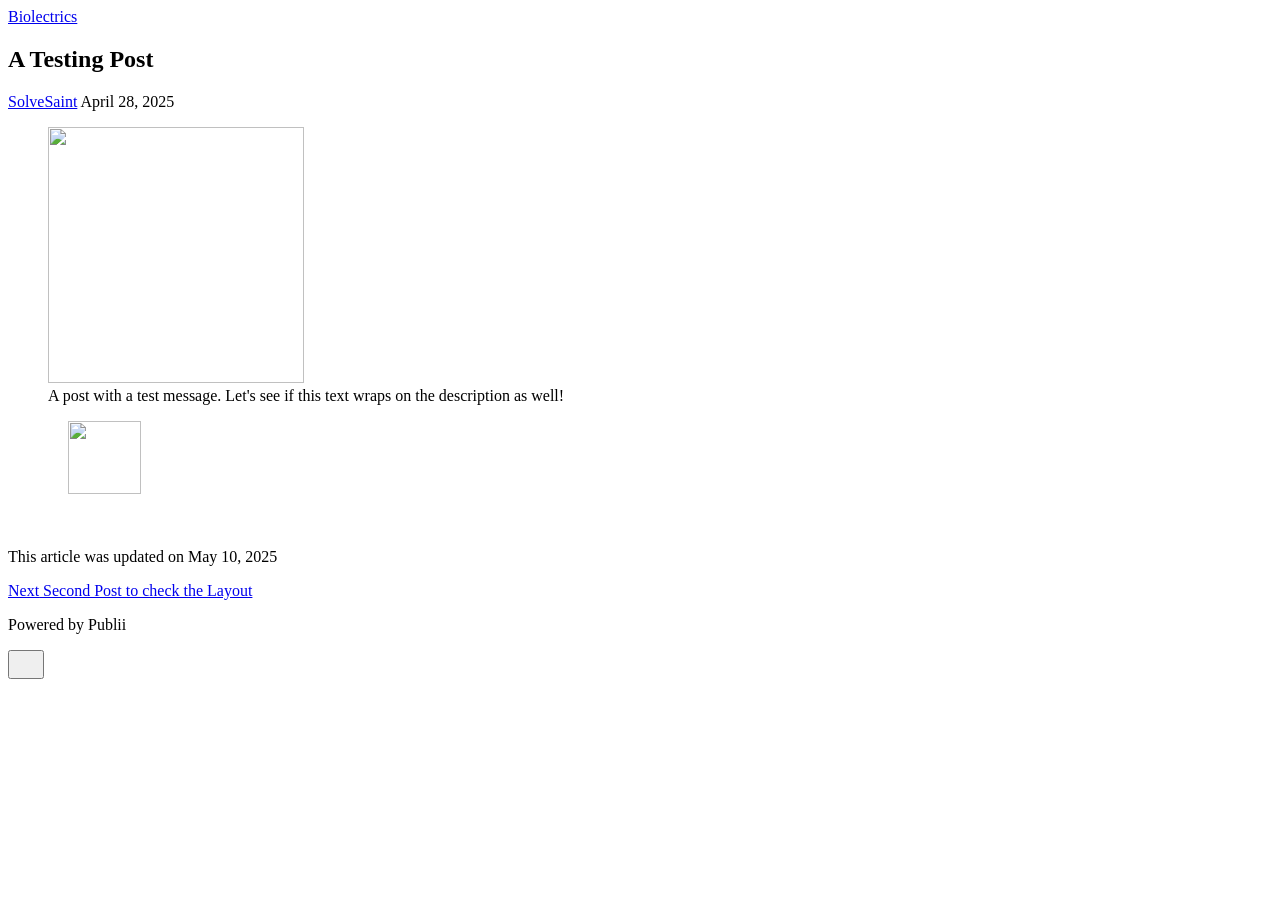
==== commit 55079186: "Publii: update content" ====
--- a/a-testing-post/index.html
+++ b/a-testing-post/index.html
@@ -30,7 +30,7 @@
 						mask-image: url("data:image/svg+xml;utf8,<svg viewBox='0 0 24 24' fill='none' stroke='%23000000' stroke-width='2' stroke-linecap='round' stroke-linejoin='round' xmlns='http://www.w3.org/2000/svg'><path d='M15 3h6v6'/><path d='M10 14 21 3'/><path d='M18 13v6a2 2 0 0 1-2 2H5a2 2 0 0 1-2-2V8a2 2 0 0 1 2-2h6'/></svg>");
 						mask-repeat: no-repeat;
 						mask-size: contain;
-					}</style></head><body class="post-template"><header class="top js-header"><a class="logo" href="https://biolectrics.netlify.app/">Biolectrics</a></header><main class="post"><article class="content"><div class="hero"><header class="hero__content"><div class="wrapper"><h1>A Testing Post</h1><div class="feed__meta content__meta"><a href="https://biolectrics.netlify.app/authors/solvesaint/" class="feed__author">SolveSaint</a> <time datetime="2025-04-28T15:32" class="feed__date">April 28, 2025</time></div></div></header><figure class="hero__image"><div class="hero__image-wrapper"><img src="https://biolectrics.netlify.app/media/posts/2/Avatar-SolveSaint-1-2.png" srcset="https://biolectrics.netlify.app/media/posts/2/responsive/Avatar-SolveSaint-1-2-xs.png 640w, https://biolectrics.netlify.app/media/posts/2/responsive/Avatar-SolveSaint-1-2-sm.png 768w, https://biolectrics.netlify.app/media/posts/2/responsive/Avatar-SolveSaint-1-2-md.png 1024w, https://biolectrics.netlify.app/media/posts/2/responsive/Avatar-SolveSaint-1-2-lg.png 1366w, https://biolectrics.netlify.app/media/posts/2/responsive/Avatar-SolveSaint-1-2-xl.png 1600w, https://biolectrics.netlify.app/media/posts/2/responsive/Avatar-SolveSaint-1-2-2xl.png 1920w" sizes="88vw" loading="eager" height="256" width="256" alt=""></div><figcaption>A post with a test message. Let&#x27;s see if this text wraps on the description as well!</figcaption></figure></div><div class="entry-wrapper content__entry"><figure class="post__image post__image--left"><span style="color: var(--text-primary-color); font-family: var(--editor-font-family); font-size: inherit; font-weight: var(--font-weight-normal);">     </span><img decoding="async" loading="lazy" style="color: var(--text-primary-color); font-family: var(--editor-font-family); font-size: inherit; font-weight: var(--font-weight-normal);" src="https://biolectrics.netlify.app/media/posts/2/Avatar-SolveSaint-1.png" alt="" width="73" height="73" sizes="(max-width: 1920px) 100vw, 1920px" srcset="https://biolectrics.netlify.app/media/posts/2/responsive/Avatar-SolveSaint-1-xs.png 640w, https://biolectrics.netlify.app/media/posts/2/responsive/Avatar-SolveSaint-1-sm.png 768w, https://biolectrics.netlify.app/media/posts/2/responsive/Avatar-SolveSaint-1-md.png 1024w, https://biolectrics.netlify.app/media/posts/2/responsive/Avatar-SolveSaint-1-lg.png 1366w, https://biolectrics.netlify.app/media/posts/2/responsive/Avatar-SolveSaint-1-xl.png 1600w, https://biolectrics.netlify.app/media/posts/2/responsive/Avatar-SolveSaint-1-2xl.png 1920w"></figure><p class="align-right"> </p></div><footer class="content__footer"><div class="entry-wrapper"><p class="content__updated">This article was updated on May 10, 2025</p><div class="content__actions"></div></div><nav class="content__nav"><div class="wrapper"><div class="content__nav-inner"><div class="content__nav-next"><a href="https://biolectrics.netlify.app/second-post-to-check-the-layout/" class="content__nav-link" rel="next"><div><span>Next</span> Second Post to check the Layout</div></a></div></div></div></nav></footer></article><div class="content__related related"><div class="wrapper"><h2 class="h4 related__title">You should also read:</h2><article class="feed__item"><div class="feed__content"><header><div class="feed__meta"><a href="https://biolectrics.netlify.app/authors/solvesaint/" class="feed__author">SolveSaint</a> <time datetime="2025-05-10T14:21" class="feed__date">May 10, 2025</time></div><h3 class="feed__title"><a href="https://biolectrics.netlify.app/second-post-to-check-the-layout/">Second Post to check the Layout</a></h3></header><p>This is a test post to check what the layout looks like on the home page.</p></div></article></div></div></main><footer class="footer footer--glued"><div class="wrapper"><div class="footer__copyright"><p>Powered by Publii</p></div><button id="backToTop" class="footer__bttop" aria-label="Back to top" title="Back to top"><svg width="20" height="20"><use xlink:href="https://biolectrics.netlify.app/assets/svg/svg-map.svg#toparrow"/></svg></button></div></footer><script defer="defer" src="https://biolectrics.netlify.app/assets/js/scripts.min.js?v=700105c316933a8202041b6415abb233"></script><script>window.publiiThemeMenuConfig={mobileMenuMode:'sidebar',animationSpeed:300,submenuWidth: 'auto',doubleClickTime:500,mobileMenuExpandableSubmenus:true,relatedContainerForOverlayMenuSelector:'.top'};</script><script>var images = document.querySelectorAll('img[loading]');
+					}</style></head><body class="post-template"><header class="top js-header"><a class="logo" href="https://biolectrics.netlify.app/">Biolectrics</a></header><main class="post"><article class="content"><div class="hero"><header class="hero__content"><div class="wrapper"><h1>A Testing Post</h1><div class="feed__meta content__meta"><a href="https://biolectrics.netlify.app/authors/solvesaint/" class="feed__author">SolveSaint</a> <time datetime="2025-04-28T15:32" class="feed__date">April 28, 2025</time></div></div></header><figure class="hero__image"><div class="hero__image-wrapper"><img src="https://biolectrics.netlify.app/media/posts/2/Avatar-SolveSaint-1-2.png" srcset="https://biolectrics.netlify.app/media/posts/2/responsive/Avatar-SolveSaint-1-2-xs.png 640w, https://biolectrics.netlify.app/media/posts/2/responsive/Avatar-SolveSaint-1-2-sm.png 768w, https://biolectrics.netlify.app/media/posts/2/responsive/Avatar-SolveSaint-1-2-md.png 1024w, https://biolectrics.netlify.app/media/posts/2/responsive/Avatar-SolveSaint-1-2-lg.png 1366w, https://biolectrics.netlify.app/media/posts/2/responsive/Avatar-SolveSaint-1-2-xl.png 1600w, https://biolectrics.netlify.app/media/posts/2/responsive/Avatar-SolveSaint-1-2-2xl.png 1920w" sizes="88vw" loading="eager" height="256" width="256" alt=""></div><figcaption>A post with a test message. Let&#x27;s see if this text wraps on the description as well!</figcaption></figure></div><div class="entry-wrapper content__entry"><figure class="post__image post__image--left"><span style="color: var(--text-primary-color); font-family: var(--editor-font-family); font-size: inherit; font-weight: var(--font-weight-normal);">     </span><img decoding="async" loading="lazy" style="color: var(--text-primary-color); font-family: var(--editor-font-family); font-size: inherit; font-weight: var(--font-weight-normal);" src="https://biolectrics.netlify.app/media/posts/2/Avatar-SolveSaint-1.png" alt="" width="73" height="73" sizes="(max-width: 1920px) 100vw, 1920px" srcset="https://biolectrics.netlify.app/media/posts/2/responsive/Avatar-SolveSaint-1-xs.png 640w, https://biolectrics.netlify.app/media/posts/2/responsive/Avatar-SolveSaint-1-sm.png 768w, https://biolectrics.netlify.app/media/posts/2/responsive/Avatar-SolveSaint-1-md.png 1024w, https://biolectrics.netlify.app/media/posts/2/responsive/Avatar-SolveSaint-1-lg.png 1366w, https://biolectrics.netlify.app/media/posts/2/responsive/Avatar-SolveSaint-1-xl.png 1600w, https://biolectrics.netlify.app/media/posts/2/responsive/Avatar-SolveSaint-1-2xl.png 1920w"></figure><p class="align-right"> </p></div><footer class="content__footer"><div class="entry-wrapper"><p class="content__updated">This article was updated on May 10, 2025</p><div class="content__actions"></div></div><nav class="content__nav"><div class="wrapper"><div class="content__nav-inner"><div class="content__nav-next"><a href="https://biolectrics.netlify.app/second-post-to-check-the-layout/" class="content__nav-link" rel="next"><div><span>Next</span> Second Post to check the Layout</div></a></div></div></div></nav></footer></article></main><footer class="footer"><div class="wrapper"><div class="footer__copyright"><p>Powered by Publii</p></div><button id="backToTop" class="footer__bttop" aria-label="Back to top" title="Back to top"><svg width="20" height="20"><use xlink:href="https://biolectrics.netlify.app/assets/svg/svg-map.svg#toparrow"/></svg></button></div></footer><script defer="defer" src="https://biolectrics.netlify.app/assets/js/scripts.min.js?v=700105c316933a8202041b6415abb233"></script><script>window.publiiThemeMenuConfig={mobileMenuMode:'sidebar',animationSpeed:300,submenuWidth: 'auto',doubleClickTime:500,mobileMenuExpandableSubmenus:true,relatedContainerForOverlayMenuSelector:'.top'};</script><script>var images = document.querySelectorAll('img[loading]');
         for (var i = 0; i < images.length; i++) {
             if (images[i].complete) {
                 images[i].classList.add('is-loaded');
